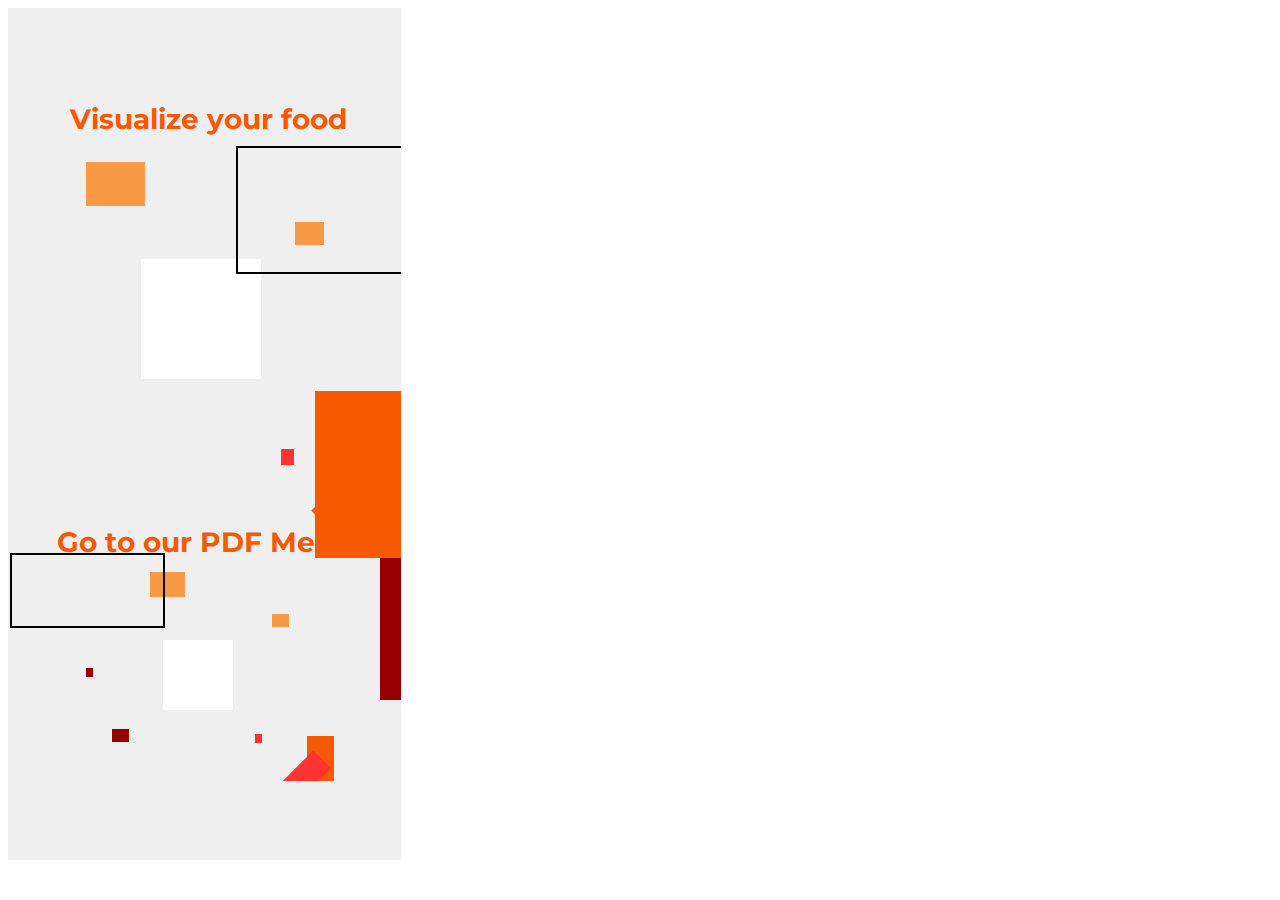
==== menu.html @ 4d64952c "First code (html/css) skeletons to work on and also added images" ====
<!DOCTYPE html><html>
<head>
  <link href="https://fonts.googleapis.com/css?family=Montserrat&display=swap" rel="stylesheet" />
  <link href="./css/main2.css" rel="stylesheet" />
  <title>Document</title></head>
<body>
<div class="v11_86">
  <div class="name"></div>
  <span class="v17_140"><b>Visualize your food</b></span>
  <span class="v20_174"><b>Go to our PDF Menu</b></span>
  <div class="v17_153"><div class="v17_171"></div>
    <div class="v17_155"></div>
    <div class="v17_158"></div>
  </div>
  <div class="v17_159">
    <div class="v17_160"></div>
    <div class="v17_161"></div>
    <div class="v17_162"></div>
    <div class="v17_163"></div>
    <div class="v17_164"></div>
  </div>
  <div class="v17_359"></div>
  <div class="v19_378"></div>
  <div class="v17_360"></div>
  <div class="v17_361"></div>
  <div class="v17_362"></div>
  <div class="v17_363"></div>
  <div class="v19_374">
    <div class="v19_375">
      <div class="v19_376"></div>
      <div class="v19_377"></div>
    </div>
  </div>
  <div class="v19_379">
    <div class="v19_380"></div>
    <div class="v19_381"></div>
  </div>
  <div class="v37_282"></div>
  <div class="v37_284"></div></div>
</body>
</html>
---- css/main2.css ----
* {
  box-sizing: border-box;
}
body {
  font-size: 14px;
}
.v11_86 {
  width: 393px;
  height: 852px;
  background: rgba(239,239,239,1);
  opacity: 1;
  position: relative;
  top: 0px;
  left: 0px;
  overflow: hidden;
}
.name {
  color: #fff;
}
.v17_140 {
  width: 299px;
  color: rgba(246,89,0,1);
  position: absolute;
  top: 94px;
  left: 51px;
  font-family: Montserrat;
  font-weight: SemiBold;
  font-size: 28px;
  opacity: 1;
  text-align: center;
}
.v20_174 {
  width: 299px;
  color: rgba(246,89,0,1);
  position: absolute;
  top: 517px;
  left: 47px;
  font-family: Montserrat;
  font-weight: SemiBold;
  font-size: 28px;
  opacity: 1;
  text-align: center;
}
.v17_153 {
  width: 211px;
  height: 173px;
  background: url("../images/v17_153.png");
  background-repeat: no-repeat;
  background-position: center center;
  background-size: cover;
  opacity: 1;
  position: absolute;
  top: 580px;
  left: 71px;
  overflow: hidden;
}
.v17_171 {
  width: 199px;
  height: 158px;
  background: rgba(151,0,0,1);
  opacity: 1;
  position: absolute;
  top: 157px;
  left: 211px;
}
.v17_155 {
  width: 17px;
  height: 13px;
  background: rgba(151,0,0,1);
  opacity: 1;
  position: absolute;
  top: 141px;
  left: 33px;
}
.v17_158 {
  width: 7px;
  height: 9px;
  background: rgba(151,0,0,1);
  opacity: 1;
  position: absolute;
  top: 80px;
  left: 7px;
}
.v17_159 {
  width: 238px;
  height: 225px;
  background: url("../images/v17_159.png");
  background-repeat: no-repeat;
  background-position: center center;
  background-size: cover;
  opacity: 1;
  position: absolute;
  top: 548px;
  left: 88px;
  overflow: hidden;
}
.v17_160 {
  width: 199px;
  height: 158px;
  background: rgba(246,89,0,1);
  opacity: 1;
  position: absolute;
  top: 180px;
  left: 211px;
}
.v17_161 {
  width: 17px;
  height: 13px;
  background: rgba(248,153,69,1);
  opacity: 1;
  position: absolute;
  top: 58px;
  left: 176px;
}
.v17_162 {
  width: 35px;
  height: 25px;
  background: rgba(248,153,69,1);
  opacity: 1;
  position: absolute;
  top: 16px;
  left: 54px;
}
.v17_163 {
  width: 46px;
  height: 25px;
  background: rgba(255,51,51,1);
  opacity: 1;
  position: absolute;
  top: 207px;
  left: 187px;
  transform: rotate(-45deg);
}
.v17_164 {
  width: 7px;
  height: 9px;
  background: rgba(255,51,51,1);
  opacity: 1;
  position: absolute;
  top: 178px;
  left: 159px;
}
.v17_359 {
  width: 346px;
  height: 269px;
  background: rgba(151,0,0,1);
  opacity: 1;
  position: absolute;
  top: 423px;
  left: 372px;
}
.v19_378 {
  width: 214px;
  height: 167px;
  background: rgba(246,89,0,1);
  opacity: 1;
  position: absolute;
  top: 383px;
  left: 307px;
}
.v17_360 {
  width: 29px;
  height: 23px;
  background: rgba(248,153,69,1);
  opacity: 1;
  position: absolute;
  top: 214px;
  left: 287px;
}
.v17_361 {
  width: 59px;
  height: 44px;
  background: rgba(248,153,69,1);
  opacity: 1;
  position: absolute;
  top: 154px;
  left: 78px;
}
.v17_362 {
  width: 80px;
  height: 44px;
  background: rgba(246,89,0,1);
  opacity: 1;
  position: absolute;
  top: 468px;
  left: 307px;
  transform: rotate(-45deg);
}
.v17_363 {
  width: 13px;
  height: 16px;
  background: rgba(255,51,51,1);
  opacity: 1;
  position: absolute;
  top: 441px;
  left: 273px;
}
.v19_374 {
  width: 120px;
  height: 120px;
  background: rgba(255,255,255,1);
  opacity: 1;
  position: absolute;
  top: 251px;
  left: 133px;
  overflow: hidden;
}
.v19_375 {
  width: 80px;
  height: 80px;
  background: url("../images/v19_375.png");
  background-repeat: no-repeat;
  background-position: center center;
  background-size: cover;
  opacity: 1;
  position: absolute;
  top: 20px;
  left: 20px;
  overflow: hidden;
}
.v19_376 {
  width: 80px;
  height: 80px;
  background: url("../images/v19_376.png");
  opacity: 1;
  position: relative;
  top: 0px;
  left: 0px;
  border: 4px solid rgba(255,255,255,1);
}
.v19_377 {
  width: 20px;
  height: 35px;
  background: url("../images/v19_377.png");
  opacity: 1;
  position: absolute;
  top: 30px;
  left: 20px;
  border: 4px solid rgba(255,255,255,1);
}
.v19_379 {
  width: 70px;
  height: 70px;
  background: rgba(255,255,255,1);
  opacity: 1;
  position: absolute;
  top: 632px;
  left: 155px;
  overflow: hidden;
}
.v19_380 {
  width: 64px;
  height: 49px;
  background: rgba(255,255,255,1);
  opacity: 1;
  position: absolute;
  top: 13px;
  left: 2px;
}
.v19_381 {
  width: 20px;
  height: 22px;
  background: rgba(255,255,255,1);
  opacity: 1;
  position: absolute;
  top: 26px;
  left: 37px;
}
.v37_282 {
  width: 208px;
  height: 128px;
  background: url("../images/v37_282.png");
  opacity: 1;
  position: absolute;
  top: 138px;
  left: 228px;
  border: 2px solid rgba(0,0,0,1);
}
.v37_284 {
  width: 155px;
  height: 75px;
  background: url("../images/v37_284.png");
  opacity: 1;
  position: absolute;
  top: 545px;
  left: 2px;
  border: 2px solid rgba(0,0,0,1);
}
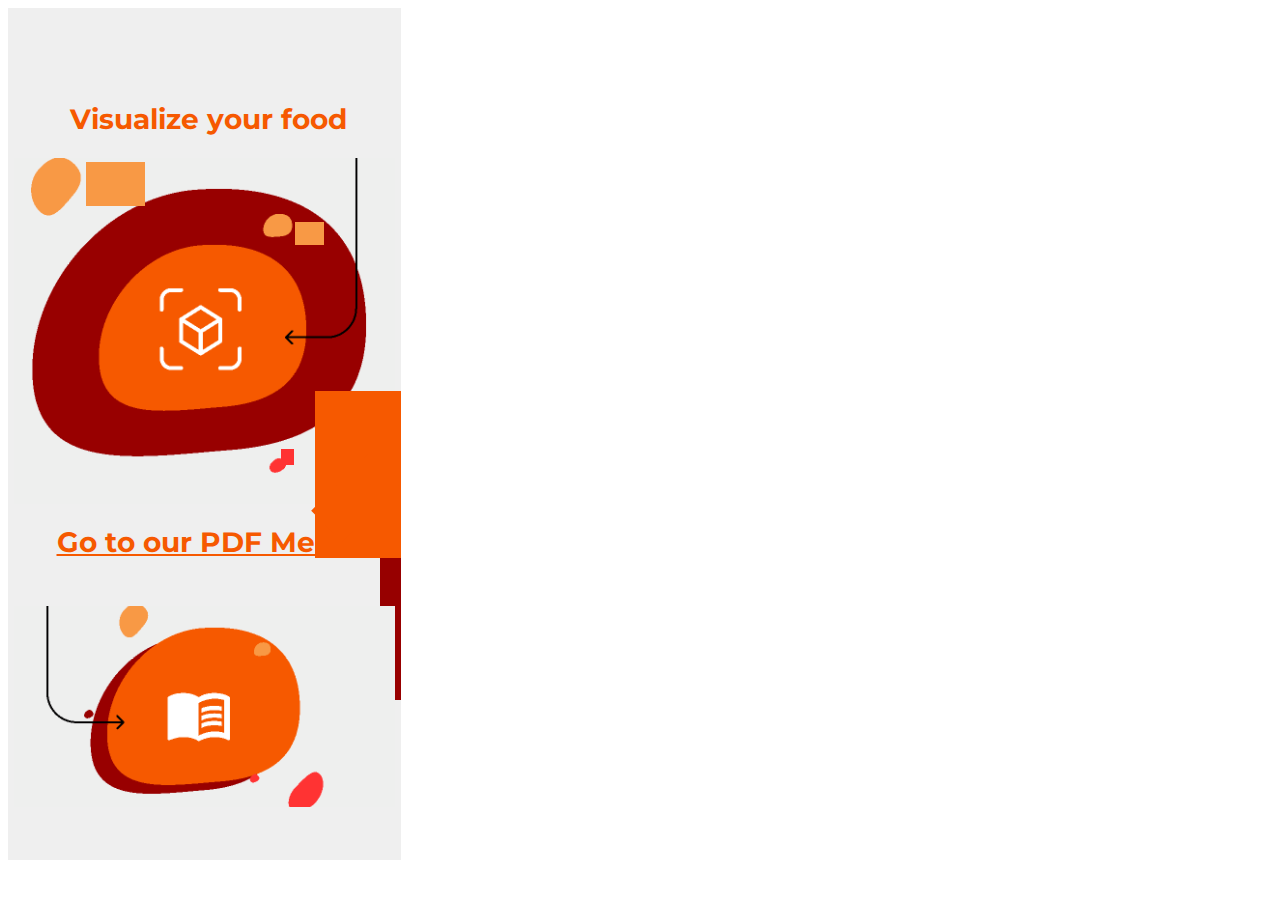
==== commit 45eeb56e: "implemented most part of the website, now only the "View in AR" experience should be added" ====
--- a/menu.html
+++ b/menu.html
@@ -1,41 +1,68 @@
-<!DOCTYPE html><html>
+<!DOCTYPE html>
+<html>
 <head>
   <link href="https://fonts.googleapis.com/css?family=Montserrat&display=swap" rel="stylesheet" />
   <link href="./css/main2.css" rel="stylesheet" />
-  <title>Document</title></head>
+  <title>Document</title>
+  <style>
+    .image-container {
+      display: flex;
+      justify-content: center;
+      align-items: center;
+      height: 650px;
+      position: relative;
+    }
+    .image-container2 {
+      display: flex;
+      justify-content: center;
+      align-items: center;
+      height: 100px;
+      position: relative;
+      z-index: 11;
+    }
+    .image-container img {
+      max-width: 100%;
+      height: auto;
+      z-index: 10;
+    }
+  </style>
+</head>
 <body>
 <div class="v11_86">
   <div class="name"></div>
-  <span class="v17_140"><b>Visualize your food</b></span>
-  <span class="v20_174"><b>Go to our PDF Menu</b></span>
-  <div class="v17_153"><div class="v17_171"></div>
+  <span class="v17_140" onclick="window.location.href='springRollMenu.html';"><b>Visualize your food</b></span>
+  <div class="image-container">
+    <a href="scrollableMenus.html">
+    <img src="images/visualize.png" alt="Food Visualization" style="max-width:100%;height:auto;" />
+    </a>
+  </div>
+  <a href="https://www.donkeys.sv/_files/ugd/bd3cd7_fa30f79333e2403399ed40d39b87e911.pdf" class="v20_174" target="_blank"><b>Go to our PDF Menu</b></a>
+  <div class="image-container2">
+    <a href="https://www.donkeys.sv/_files/ugd/bd3cd7_fa30f79333e2403399ed40d39b87e911.pdf">
+      <img src="images/book.png" alt="Go to our PDF Menu" style="max-width:100%;height:auto;" />
+    </a>
+  </div>
+  <div class="v17_153">
+    <div class="v17_171"></div>
     <div class="v17_155"></div>
     <div class="v17_158"></div>
   </div>
-  <div class="v17_159">
-    <div class="v17_160"></div>
-    <div class="v17_161"></div>
-    <div class="v17_162"></div>
-    <div class="v17_163"></div>
-    <div class="v17_164"></div>
-  </div>
+
+
   <div class="v17_359"></div>
   <div class="v19_378"></div>
   <div class="v17_360"></div>
   <div class="v17_361"></div>
   <div class="v17_362"></div>
   <div class="v17_363"></div>
-  <div class="v19_374">
-    <div class="v19_375">
-      <div class="v19_376"></div>
-      <div class="v19_377"></div>
-    </div>
-  </div>
-  <div class="v19_379">
-    <div class="v19_380"></div>
-    <div class="v19_381"></div>
-  </div>
-  <div class="v37_282"></div>
-  <div class="v37_284"></div></div>
+</div>
+
+<script>
+  // JavaScript redirection
+  document.querySelector('.v17_140').onclick = function() {
+    window.location.href = 'scrollableMenus.html';
+  };
+</script>
+
 </body>
-</html>+</html>
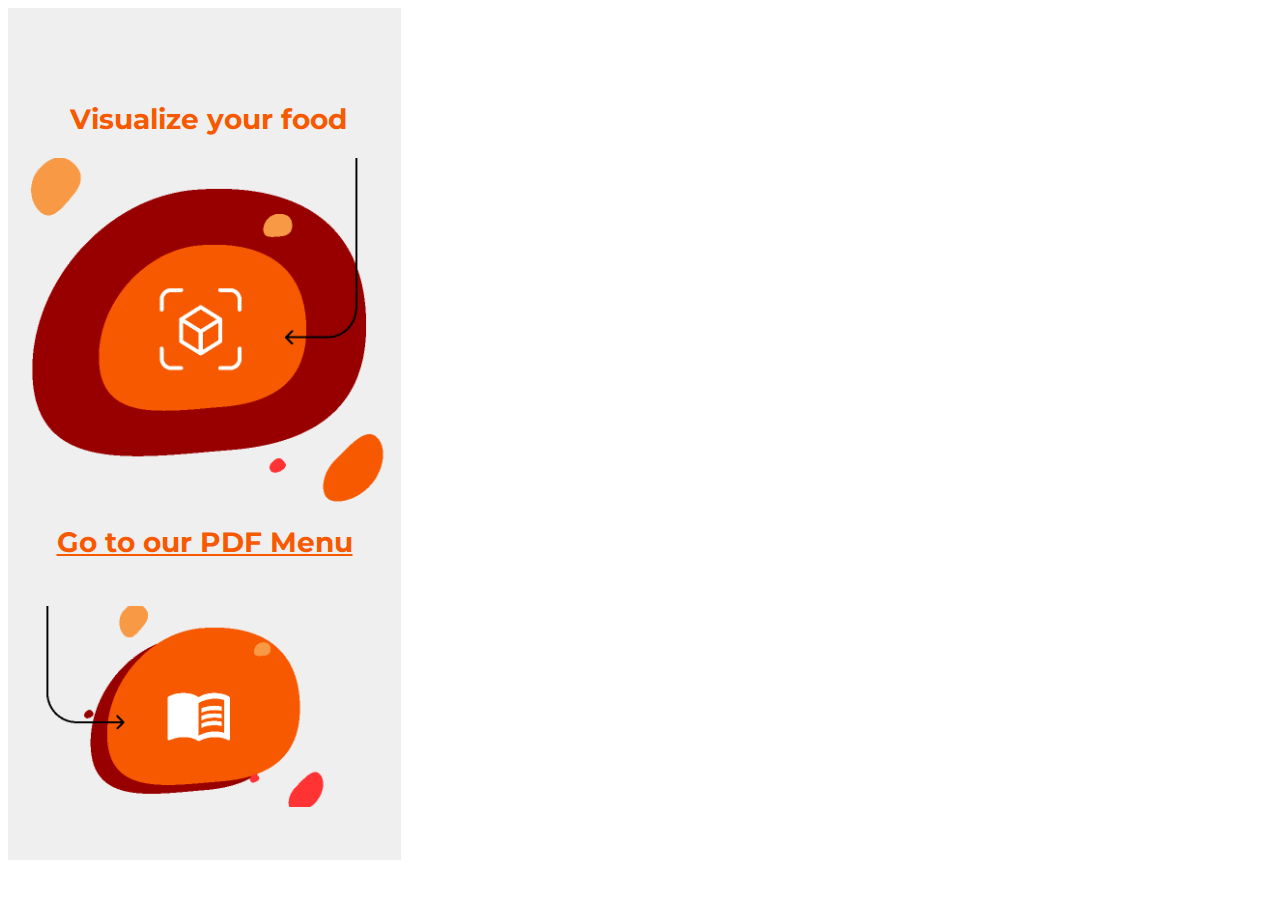
==== commit d3928e0d: "deleted some css divs because it ws causing for some rectangles to block the view form a button" ====
--- a/menu.html
+++ b/menu.html
@@ -33,7 +33,7 @@
   <span class="v17_140" onclick="window.location.href='springRollMenu.html';"><b>Visualize your food</b></span>
   <div class="image-container">
     <a href="scrollableMenus.html">
-    <img src="images/visualize.png" alt="Food Visualization" style="max-width:100%;height:auto;" />
+    <img src="images/visualize.png" alt="Food Visualization" style="max-width:max-content;height:auto;" />
     </a>
   </div>
   <a href="https://www.donkeys.sv/_files/ugd/bd3cd7_fa30f79333e2403399ed40d39b87e911.pdf" class="v20_174" target="_blank"><b>Go to our PDF Menu</b></a>
@@ -47,14 +47,6 @@
     <div class="v17_155"></div>
     <div class="v17_158"></div>
   </div>
-
-
-  <div class="v17_359"></div>
-  <div class="v19_378"></div>
-  <div class="v17_360"></div>
-  <div class="v17_361"></div>
-  <div class="v17_362"></div>
-  <div class="v17_363"></div>
 </div>
 
 <script>
